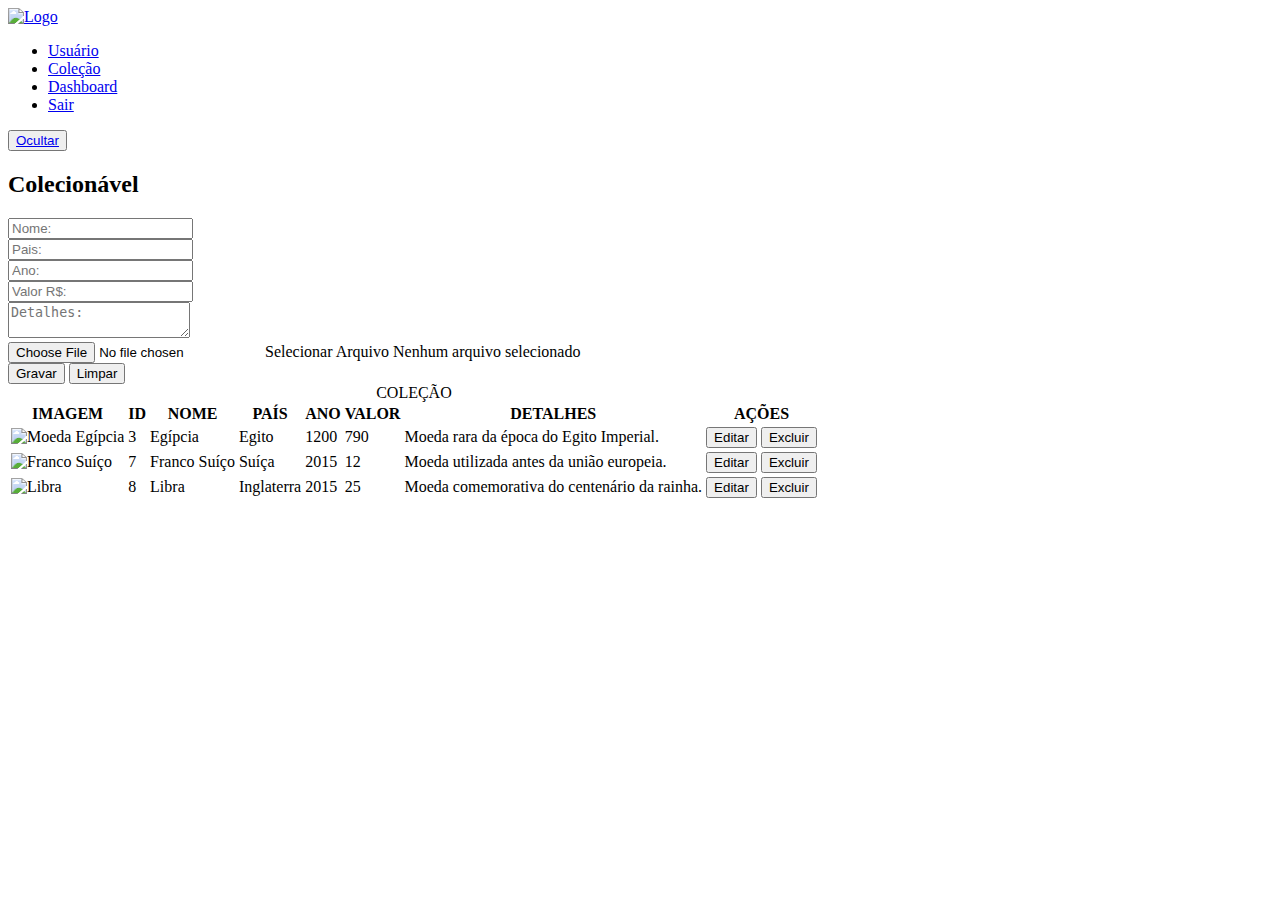
==== front-end/modules/addmoeda.html @ a9d54c52 "Add files via upload" ====
<!DOCTYPE html>
<html lang="pt-BR">
<head>
    <meta charset="UTF-8">
    <meta name="viewport" content="width=device-width, initial-scale=1.0">
    <meta http-equiv="X-UA-Compatible" content="ie=edge">
    <title>Colecionador - Coleção</title>
    <link rel="stylesheet" href="/css/addmoeda.css">
    <link rel="stylesheet" href="/css/header.css">
</head>
<body>
    <header>
        <nav id="navdetudo">
            <a href="/telaprincipal.html">
                <img src="/img/tiopatinhas.png" alt="Logo">
            </a>
            <ul>
                <li><a href="/modules/usuario.html">Usuário</a></li>
                <li><a href="/modules/colecao.html">Coleção</a></li>
                <li><a href="/modules/dashboard.html">Dashboard</a></li>
                <li><a href="/modules/login.html">Sair</a></li>
            </ul>
        </nav>
    </header>
<main>
    <button class="botao-mostrar"><a href="/modules/colecao.html">Ocultar</a></button>
    <div class="center">
    <div class="form-container">
        <h2>Colecionável</h2>
        <form action="#" method="post" enctype="multipart/form-data">
            <div class="form-group">
                <label for="nome"></label>
                <input type="text" id="nome" name="nome" placeholder="Nome:" required>
            </div>
            <div class="form-group">
                <label for="pais"></label>
                <input type="text" id="pais" name="pais" placeholder="Pais:" required>
            </div>
            <div class="form-group">
                <label for="ano"></label>
                <input type="number" id="ano" name="ano" placeholder="Ano:" required>
            </div>
            <div class="form-group">
                <label for="valor"></label>
                <input type="number" id="valor" name="valor" step="0.01" placeholder="Valor R$:" required>
            </div>
            <div class="form-group">
                <label for="detalhes"></label>
                <textarea id="detalhes" name="detalhes" placeholder="Detalhes:" required></textarea>
            </div>
            <div class="form-group">
                <input type="file" id="arquivo" name="arquivo" accept="image/*">
                <label for="arquivo" class="file-label">Selecionar Arquivo</label>
                <span id="file-chosen">Nenhum arquivo selecionado</span>
            </div>
            <div class="button-group">
                <button type="submit">Gravar</button>
                <button type="reset">Limpar</button>
            </div>
       
        </form>
    </div>  
    </div>
    <div class="table-container">
    <table class="table-border">
        <caption class="titulo-colecao">COLEÇÃO</caption>  
        <tr>
            <th>IMAGEM</th>
            <th>ID</th>
            <th>NOME</th>
            <th>PAÍS</th>
            <th>ANO</th>
            <th>VALOR</th>
            <th>DETALHES</th>
            <th>AÇÕES</th>
        </tr>
        <tr>
            <td><img src="/img/egipcia.png" alt="Moeda Egípcia" width="50"></td>
            <td>3</td>
            <td>Egípcia</td>
            <td>Egito</td>
            <td>1200</td>
            <td>790</td>
            <td>Moeda rara da época do Egito Imperial.</td>
            <td>
                <button class="acao-button">Editar</button>
                <button class="acao-button">Excluir</button>
            </td>
        </tr>
        <tr>
            <td><img src="/img/franco suiço.png" alt="Franco Suíço" width="50"></td>
            <td>7</td>
            <td>Franco Suíço</td>
            <td>Suíça</td>
            <td>2015</td>
            <td>12</td>
            <td>Moeda utilizada antes da união europeia.</td>
            <td>
                <button class="acao-button">Editar</button>
                <button class="acao-button">Excluir</button>
            </td>
        </tr>
        <tr>
            <td><img src="/img/libra.png" alt="Libra" width="50"></td>
            <td>8</td>
            <td>Libra</td>
            <td>Inglaterra</td>
            <td>2015</td>
            <td>25</td>
            <td>Moeda comemorativa do centenário da rainha.</td>
            <td>
                <button class="acao-button">Editar</button>
                <button class="acao-button">Excluir</button>
            </td>
        </tr>
    </table>
    </div>
</main>
 

</body>
</html>
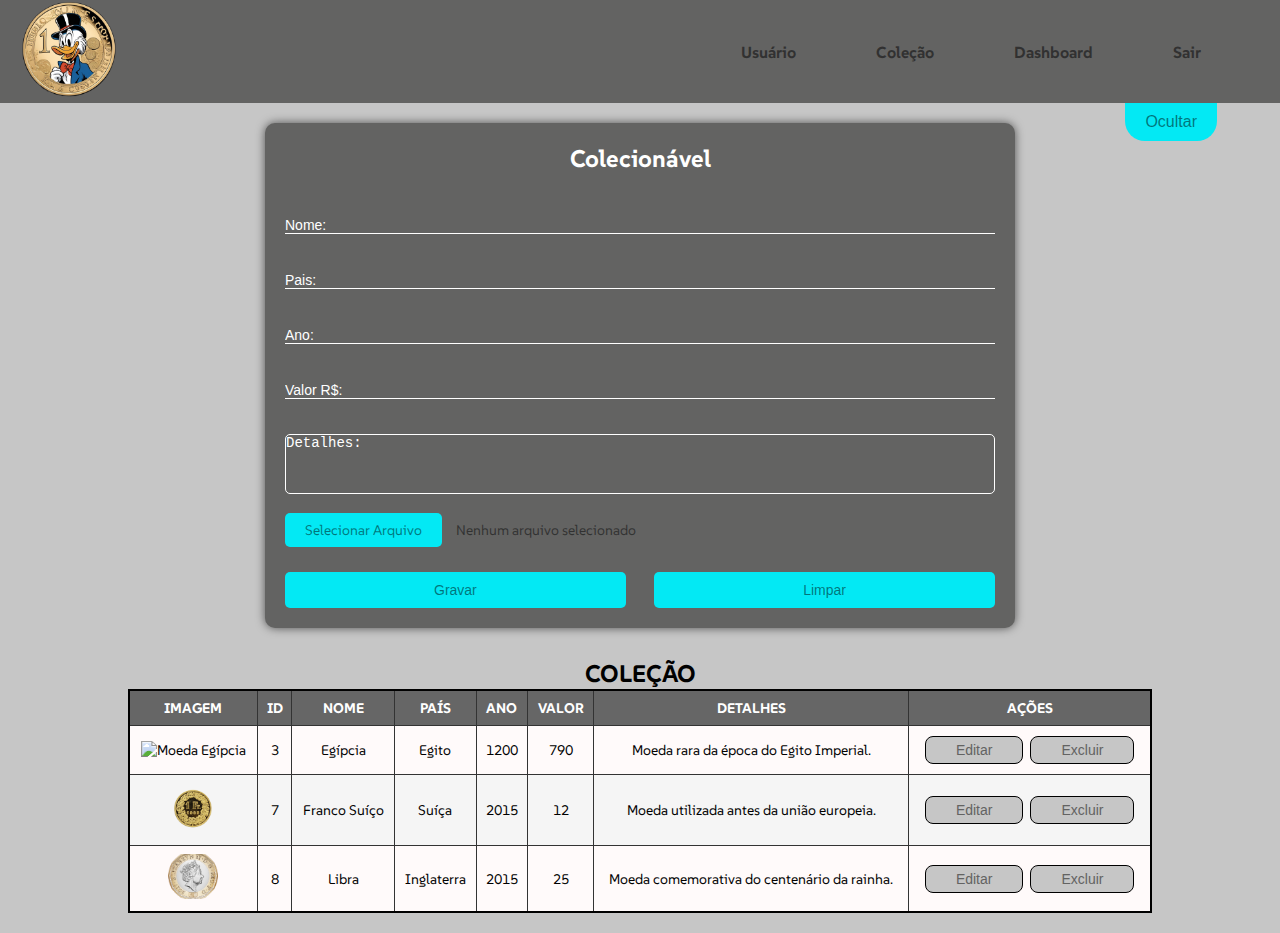
==== commit 6da2f29d: "Add files via upload" ====
--- a/front-end/modules/addmoeda.html
+++ b/front-end/modules/addmoeda.html
@@ -5,25 +5,25 @@
     <meta name="viewport" content="width=device-width, initial-scale=1.0">
     <meta http-equiv="X-UA-Compatible" content="ie=edge">
     <title>Colecionador - Coleção</title>
-    <link rel="stylesheet" href="/css/addmoeda.css">
-    <link rel="stylesheet" href="/css/header.css">
+    <link rel="stylesheet" href="../css/addmoeda.css">
+    <link rel="stylesheet" href="../css/header.css">
 </head>
 <body>
     <header>
         <nav id="navdetudo">
-            <a href="/telaprincipal.html">
-                <img src="/img/tiopatinhas.png" alt="Logo">
+            <a href="../telaprincipal.html">
+                <img src="../img/tiopatinhas.png" alt="Logo">
             </a>
             <ul>
-                <li><a href="/modules/usuario.html">Usuário</a></li>
-                <li><a href="/modules/colecao.html">Coleção</a></li>
-                <li><a href="/modules/dashboard.html">Dashboard</a></li>
-                <li><a href="/modules/login.html">Sair</a></li>
+                <li><a href="../modules/usuario.html">Usuário</a></li>
+                <li><a href="../modules/colecao.html">Coleção</a></li>
+                <li><a href="../modules/dashboard.html">Dashboard</a></li>
+                <li><a href="../modules/login.html">Sair</a></li>
             </ul>
         </nav>
     </header>
 <main>
-    <button class="botao-mostrar"><a href="/modules/colecao.html">Ocultar</a></button>
+    <button class="botao-mostrar"><a href="../modules/colecao.html">Ocultar</a></button>
     <div class="center">
     <div class="form-container">
         <h2>Colecionável</h2>
@@ -75,7 +75,7 @@
             <th>AÇÕES</th>
         </tr>
         <tr>
-            <td><img src="/img/egipcia.png" alt="Moeda Egípcia" width="50"></td>
+            <td><img src="../img/egipcia.png" alt="Moeda Egípcia" width="50"></td>
             <td>3</td>
             <td>Egípcia</td>
             <td>Egito</td>
@@ -88,7 +88,7 @@
             </td>
         </tr>
         <tr>
-            <td><img src="/img/franco suiço.png" alt="Franco Suíço" width="50"></td>
+            <td><img src="../img/franco suiço.png" alt="Franco Suíço" width="50"></td>
             <td>7</td>
             <td>Franco Suíço</td>
             <td>Suíça</td>
@@ -101,7 +101,7 @@
             </td>
         </tr>
         <tr>
-            <td><img src="/img/libra.png" alt="Libra" width="50"></td>
+            <td><img src="../img/libra.png" alt="Libra" width="50"></td>
             <td>8</td>
             <td>Libra</td>
             <td>Inglaterra</td>
--- a/front-end/css/addmoeda.css
+++ b/front-end/css/addmoeda.css
@@ -0,0 +1,221 @@
+@import url('https://fonts.googleapis.com/css2?family=SUSE:wght@100..800&display=swap');
+
+:root {
+    --cor-fundo: #C6C6C6;
+    --cor-modal: rgba(0,0,0,0.5);
+    --cor-sombra-modal: rgba(0,0,0,0.6);
+
+    --cor-fonte: #03e9f4;
+    --cor-branco: #FFFFFF;
+    --cor-preto: #000000;
+    --cor-nav: #636362;
+
+    --cor-linha-principal: #FFFAFA;
+    --cor-linha-secundaria: #F5F5F5;
+
+    --fonte: "SUSE", system-ui;
+}
+
+.center {
+    display: flex;
+    justify-content: center;
+}
+
+.form-container {
+    background-color: var(--cor-nav);
+    width: 750px;
+    padding: 20px;
+    border-radius: 10px;
+    box-shadow: 0px 0px 10px var(--cor-sombra-modal);
+    text-align: center;
+    margin-top: 20px;
+}
+
+.form-container h2 {
+    font-size: 24px;
+    margin-bottom: 20px;
+    color: #fff;
+}
+
+.form-group {
+    margin-bottom: 15px;
+    text-align: left;
+}
+
+.form-group label {
+    display: inline-block;
+    font-size: 14px;
+    margin-bottom: 5px;
+    color: var(--cor-modal);
+}
+
+#file-chosen {
+    display: inline-block;
+    margin-left: 10px;
+    font-size: 14px;
+    color: var(--cor-modal);
+}
+
+.form-group input[type="text"],
+.form-group input[type="number"] {
+    width: 100%;
+    padding: 0px;
+    border: none;
+    border-bottom: 1px solid var(--cor-branco);
+    background-color: transparent;
+    color: var(--cor-branco);
+    font-size: 14px;
+}
+
+.form-group textarea {
+    width: 100%;
+    padding: 0px;
+    border: none;
+    border: 1px solid var(--cor-branco);
+    border-radius: 5px;
+    background-color: transparent;
+    color: var(--cor-branco);
+    font-size: 14px;
+}
+
+.form-group input[type="file"] {
+    display: none;
+}
+
+.file-label {
+    display: inline-block;
+    background-color: var(--cor-fonte);
+    color: var();
+    padding: 8px 20px;
+    border-radius: 5px;
+    cursor: pointer;
+    font-size: 14px;
+    transition: background-color 0.3s;
+}
+
+input::placeholder {
+    color: #FFFFFF;
+}
+
+textarea::placeholder {
+    color: var(--cor-branco);
+}
+
+.file-label:hover {
+    background-color: #0099cc;
+}
+
+.button-group {
+    display: flex;
+    justify-content: space-between;
+    margin-top: 20px;
+}
+
+.button-group button {
+    background-color: var(--cor-fonte);
+    color: var(--cor-modal);
+    border: none;
+    padding: 10px 20px;
+    border-radius: 5px;
+    cursor: pointer;
+    font-weight: 300;
+    font-size: 14px;
+    width: 48%;
+    transition: background-color 0.3s;
+}
+
+.button-group button:hover {
+    background-color: #0099cc;
+}
+
+.form-group textarea {
+    resize: none;
+    height: 60px;
+}
+
+table {
+    width: 80%;
+    margin: 20px auto;
+    border-collapse: collapse;
+    background-color: #f8f8f8;
+}
+
+th, td {
+    border: 1px solid #333;
+    padding: 8px;
+    text-align: center;
+}
+
+th {
+    background-color: #666;
+    color: #fff;
+    font-weight: bold;
+    font-size: 14px;
+}
+
+td {
+    font-size: 14px;
+    background-color: var(--cor-linha-secundaria);
+}
+
+tr:nth-child(even) td {
+    background-color: var(--cor-linha-principal);
+}
+
+.acao-button {
+    padding: 5px 30px;
+    margin: 2px;
+    font-size: 14px;
+    cursor: pointer;
+    border: 1px solid var(--cor-preto);
+    background-color: var(--cor-fundo);
+    color: var(--cor-nav);
+    border-radius: 8px;
+    transition: background-color 0.3s;
+}
+
+.acao-button:hover {
+    background-color: var(--cor-branco);
+}
+
+.titulo-colecao {
+    font-weight: bold;
+    font-size: 24px;
+    margin-top: 10px;
+}
+
+.table-container {
+    display: flex;
+    align-items: center;
+    justify-content: center;
+    background-color: var(--cor-fundo);
+}
+
+.table-border {
+    border: solid var(--cor-preto) 2px;
+}
+
+.botao-mostrar {
+    position: absolute;
+    top: 103px;
+    right: 63px;
+    background-color: var(--cor-fonte);
+
+    border: none;
+    padding: 10px 20px;
+    border-end-end-radius: 20px;
+    border-bottom-left-radius: 20px;
+    cursor: pointer;
+    font-size: 16px;
+    font-weight: 300;
+    transition: background-color 0.3s ease;
+}
+
+.botao-mostrar:hover {
+    background-color: #0099cc;
+}
+
+a{
+    text-decoration: none;
+    color: var(--cor-modal);
+}--- a/front-end/css/header.css
+++ b/front-end/css/header.css
@@ -0,0 +1,75 @@
+@import url('https://fonts.googleapis.com/css2?family=SUSE:wght@100..800&display=swap');
+
+:root {
+    --cor-fundo: #C6C6C6;
+    --cor-modal: rgba(0,0,0,0.5);
+    --cor-sombra-modal: rgba(0,0,0,0.6);
+
+    --cor-fonte: #03e9f4;
+    --cor-branco: #FFFFFF;
+    --cor-preto: #000000;
+    --cor-nav: #636362;
+
+    --cor-linha-principal: #FFFAFA;
+    --cor-linha-secundaria: #F5F5F5;
+
+    --fonte: "SUSE", system-ui;
+}
+
+* {
+    margin: 0;
+    padding: 0;
+    box-sizing: border-box;
+}
+
+body {
+    background: var(--cor-fundo);
+    font-family: var(--fonte);
+    font-size: 16px;
+}
+
+header {
+    background-color: var(--cor-nav);
+    align-items: center;
+    text-align: center;
+}
+
+#navdetudo {
+    display: flex;
+    align-items: center;
+    justify-content: space-between;
+}
+
+#navdetudo a img {
+    width: 100px;
+    height: auto;
+    border-radius: 50%;
+    margin-right: auto;
+    margin-left: 20px;
+}
+
+#navdetudo ul {
+    list-style: none;
+    display: flex;
+    gap: 50px;
+    margin-right: 5%;
+}
+
+#navdetudo ul li {
+    padding: 15px;
+    border-radius: 12px;
+    transition: background-color 0.3s ease, padding 0.3s ease;
+}
+
+#navdetudo ul li:hover {
+    background-color: var(--cor-fonte);
+    border-radius: 12px;
+    padding: 15px;
+    transition: background-color 0.3s ease, padding 0.3s ease;
+}
+
+#navdetudo ul li a {
+    text-decoration: none;
+    color: var(--cor-modal);
+    font-weight: bold;
+}